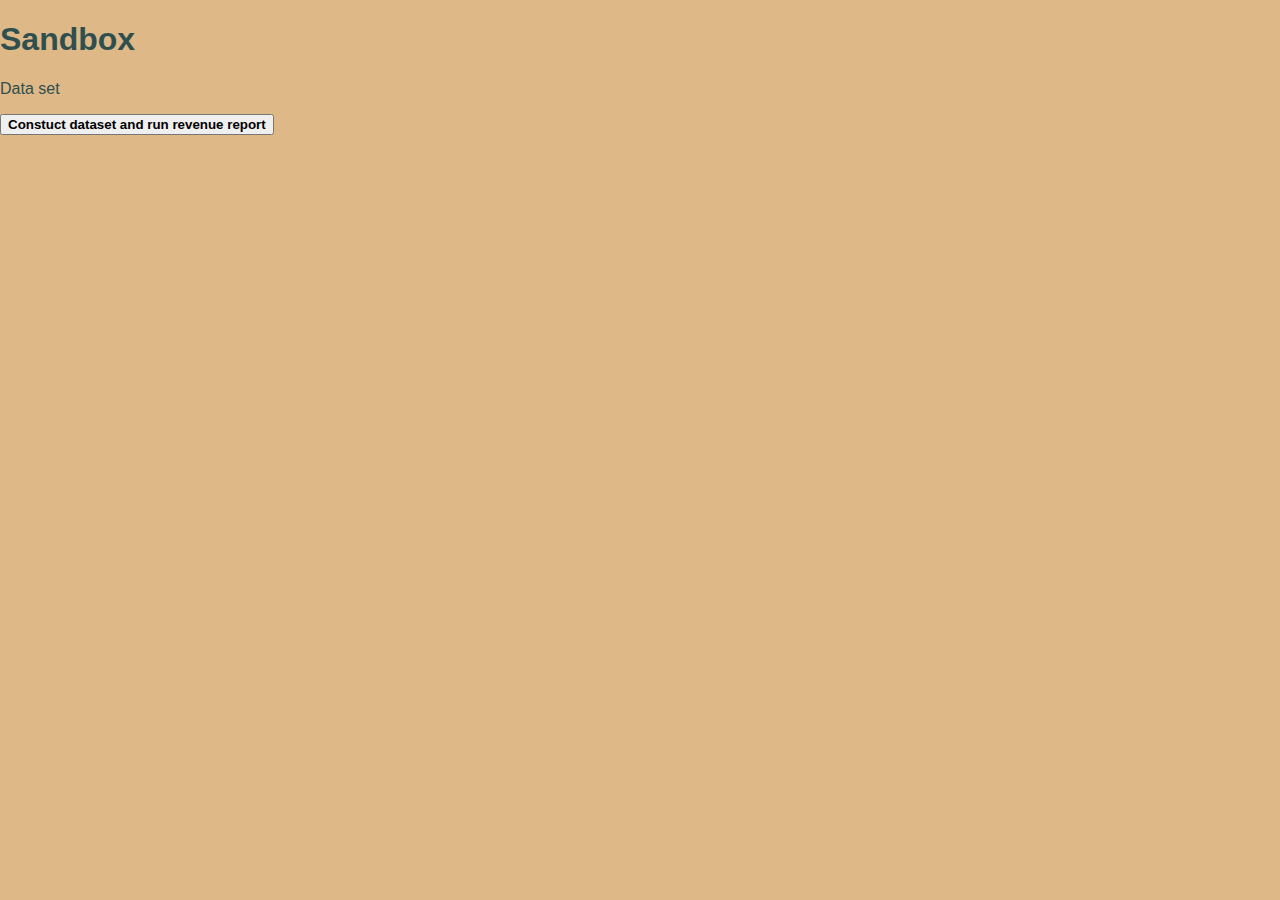
==== jQuery-pizzaria-revenues/index.html @ 16409116 "updated folder names, structure, and did pizzario revenue report project" ====
<!DOCTYPE html>
<html lang="en">
<head>
  <meta charset="UTF-8">
  <meta name="viewport" content="width=device-width, initial-scale=1.0">
  <meta http-equiv="X-UA-Compatible" content="ie=edge">
  <title>sandbox</title>
  <link rel="stylesheet" href="./styles.css">
</head>
<body>
  <div id="wrapper">
    <header>
      <h1>Sandbox</h1>
    </header>

  </div>
  
<script src="./jquery-3.4.1.min.js"></script>
<script src="./script.js"></script>
</body>
</html>
---- jQuery-pizzaria-revenues/styles.css ----
html {
  box-sizing: border-box;
}

*,
*:before,
*:after {
  box-sizing: inherit;
}

body {
  padding: 0;
  margin: 0;
  font-family: Arial, Helvetica, sans-serif;
  background-color: burlywood;
  color: darkslategray;
}

button {
  font-weight: bold;
}

p[class] {
  color: brown;
}

#pending-p {
  background-color: peachpuff;
}
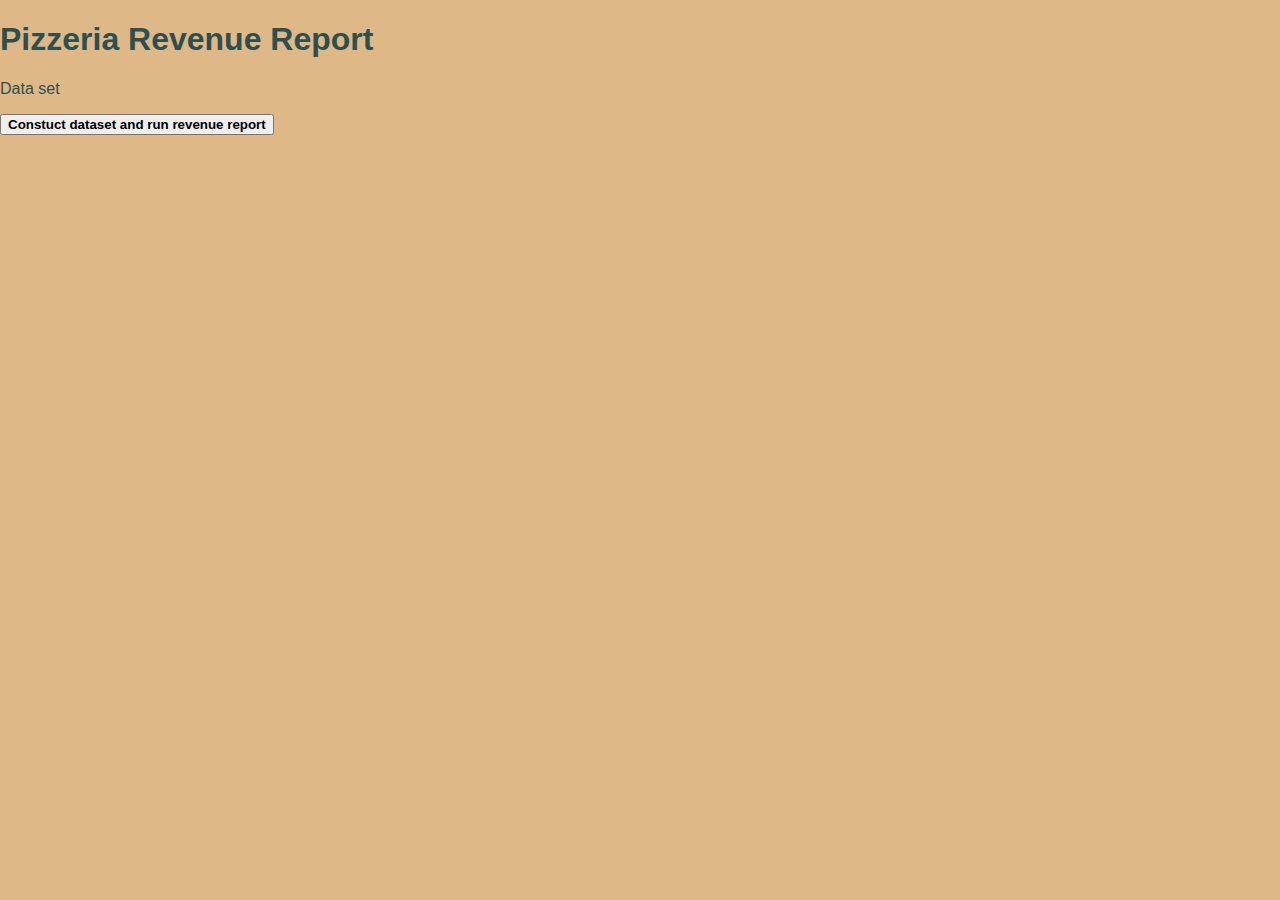
==== commit 83b12bc4: "did jQuery challenges" ====
--- a/jQuery-pizzaria-revenues/index.html
+++ b/jQuery-pizzaria-revenues/index.html
@@ -4,13 +4,13 @@
   <meta charset="UTF-8">
   <meta name="viewport" content="width=device-width, initial-scale=1.0">
   <meta http-equiv="X-UA-Compatible" content="ie=edge">
-  <title>sandbox</title>
+  <title>Pizzeria Revenue Report</title>
   <link rel="stylesheet" href="./styles.css">
 </head>
 <body>
   <div id="wrapper">
     <header>
-      <h1>Sandbox</h1>
+      <h1>Pizzeria Revenue Report</h1>
     </header>
 
   </div>
